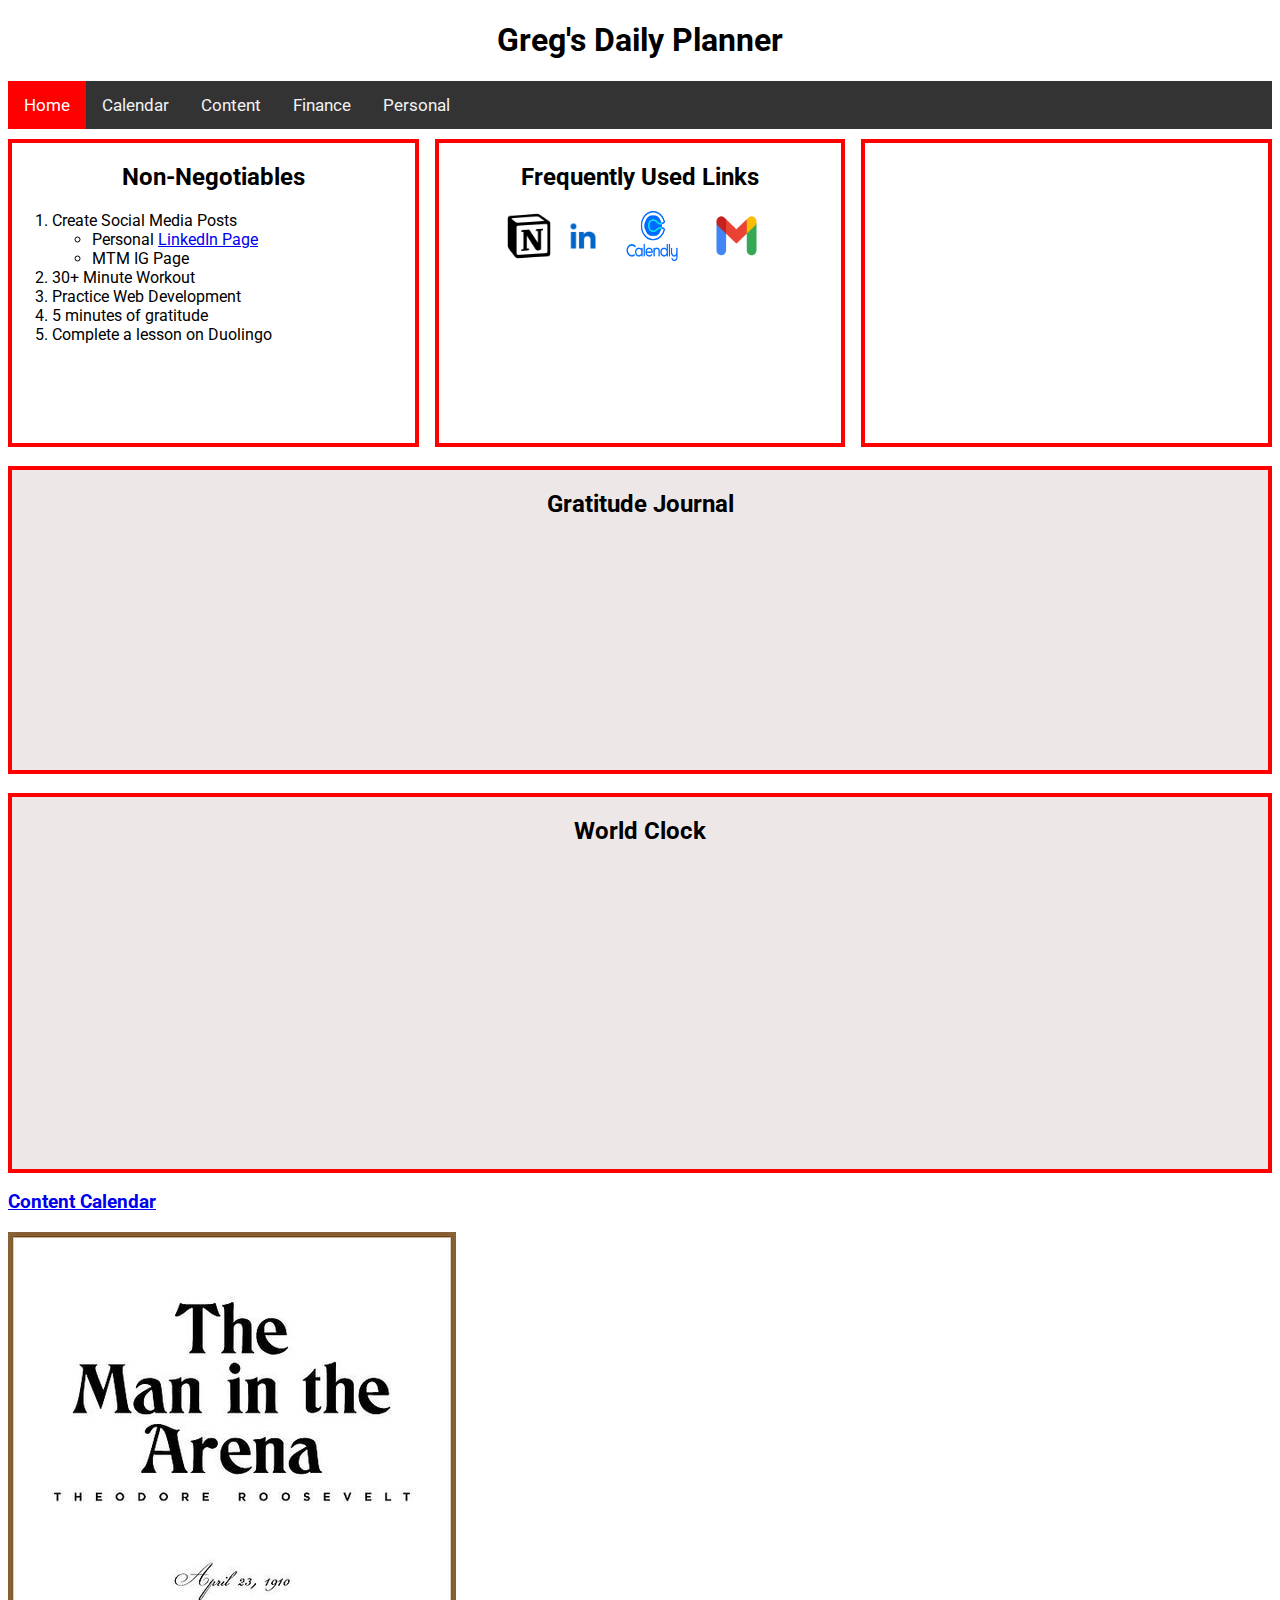
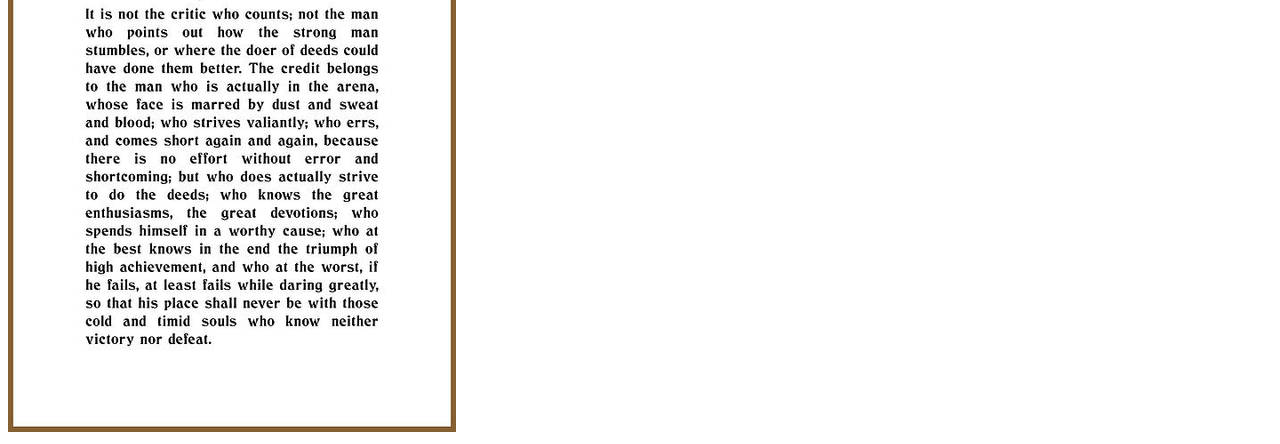
==== Planner/Organizer/index.html @ 78e11c78 "Add files via upload" ====
<!DOCTYPE html>
<html lang="en">
<head>
    <meta charset="UTF-8">
    <meta name="viewport" content="width=<device-width>, initial-scale=1.0">
    <title>Greg's Daily Planner</title>
    <link rel="stylesheet" href="styles.css">
    <link rel="preconnect" href="https://fonts.googleapis.com">
    <link rel="preconnect" href="https://fonts.gstatic.com" crossorigin>
    <link href="https://fonts.googleapis.com/css2?family=Roboto:ital,wght@0,100;0,300;0,400;0,700;1,300&display=swap" rel="stylesheet">
</head>
<body>
    <div>
    <h1><div class="header">Greg's Daily Planner</div></h1>
    <div class="topnav">
            <a class="active" href="#home">Home</a>
            <a href="#">Calendar</a>
            <a href="#">Content</a>
            <a href="#">Finance</a>
            <a href="#">Personal</a>
        </div>
    <div class="top-container">
        <div class="one">
        <h2>Non-Negotiables</h2>
        <ol>
            <li>Create Social Media Posts</li>
                <ul>
                    <li>Personal <a href="https://www.linkedin.com/in/greg-vandyne/" target="_blank" rel="noopener noreferrer">LinkedIn Page</a></li>
                    <li>MTM IG Page</li>
                    <!-- Would be neat to put a plug in for a content calendar here -->
                </ul>
            <li>30+ Minute Workout</li>
            <li>Practice Web Development</li>
            <li>5 minutes of gratitude</li>
            <li>Complete a lesson on Duolingo</li>
        </ol>
        </div>
        <div class="two">
        <h2>Frequently Used Links</h2>
    
                <a href="https://www.notion.so/MedTech-Militia-391c7ba591154a5f8921b40dbc13b1c4?pvs=12" target="_blank" rel="noopener noreferrer"><img src="./images/Notion_Logo.png" width="50" height="50" alt="Notion Logo"></a></li>
                <a href="https://www.linkedin.com/feed/" target="_blank" rel="noopener noreferrer"><img src="./images/linkedin_logo.png" width="50" height="50" alt="LinkedIn Logo"></a></li>
                <a href="https://calendly.com/greg-medtechmilitia/30min" target="_blank" rel="noopener noreferrer"><img src="./images/calendly_logo.png" width="80" height="50" alt="Calendly Logo"></a></li>
                <a href="https://mail.google.com/mail/u/1/#inbox" target="_blank" rel="noopener noreferrer"><img src="./images/Gmail-logo.png" width="80" height="50" alt="Gmail Logo"></a></li>

        </div>
        <div class="three"></div>
      </div>
        <br>
        <div class=gratitude-journal>
        <h2>Gratitude Journal</h2>
      </div>
        <br>
        <div class=world-clock>
            <h2>World Clock</h2>
                <embed src="https://www.worldtimebuddy.com/" style="width:100%; min-height: 300px;" type="">
      </div>

    
    <h3><a href="./pages/calendar.html">Content Calendar</a></h3>
    <img src="./images/the man in the arena.jpeg" alt = "The Man In The Arena">
    </div>
    </html>
---- Planner/Organizer/styles.css ----
div 
{font-family: "Roboto";
    color: black;
    background: white;
}
.header {
    text-align: center;
    color: black;
    justify-content: center;
}
.topnav {
    background-color: #333;
    overflow: hidden;
  }
  
  /* Style the links inside the navigation bar */
  .topnav a {
    float: left;
    color: #f2f2f2;
    text-align: center;
    padding: 14px 16px;
    text-decoration: none;
    font-size: 17px;
  }
  
  /* Change the color of links on hover */
  .topnav a:hover {
    background-color: #ddd;
    color: black;
  }
  
  /* Add a color to the active/current link */
  .topnav a.active {
    background-color: red;
    color: white;
  }
.top-container {
    display: flex;
    justify-content: center;
    gap: 1rem;
  }
  .top-container div {
    background: white;
    border: 4px solid red;
    min-height: 300px;
    flex: 1 1 0%;
    flex-wrap: wrap;
    margin-top: 10px;
  }
  .top-container .two{
    text-align: center;
  }
  .gratitude-journal {
    background: rgb(238, 231, 231);
    border: 4px solid red;
    min-height: 300px;
    flex: 1 1 0%;
    flex-wrap: wrap;
    gap: 1rem;
  }
  .world-clock{
        background: rgb(238, 231, 231);
        border: 4px solid red;
        min-height: 300px;
        flex: 1 1 0%;
        flex-wrap: wrap;
        gap: 1rem;
  }
  h2 { 
    text-align: center;
}
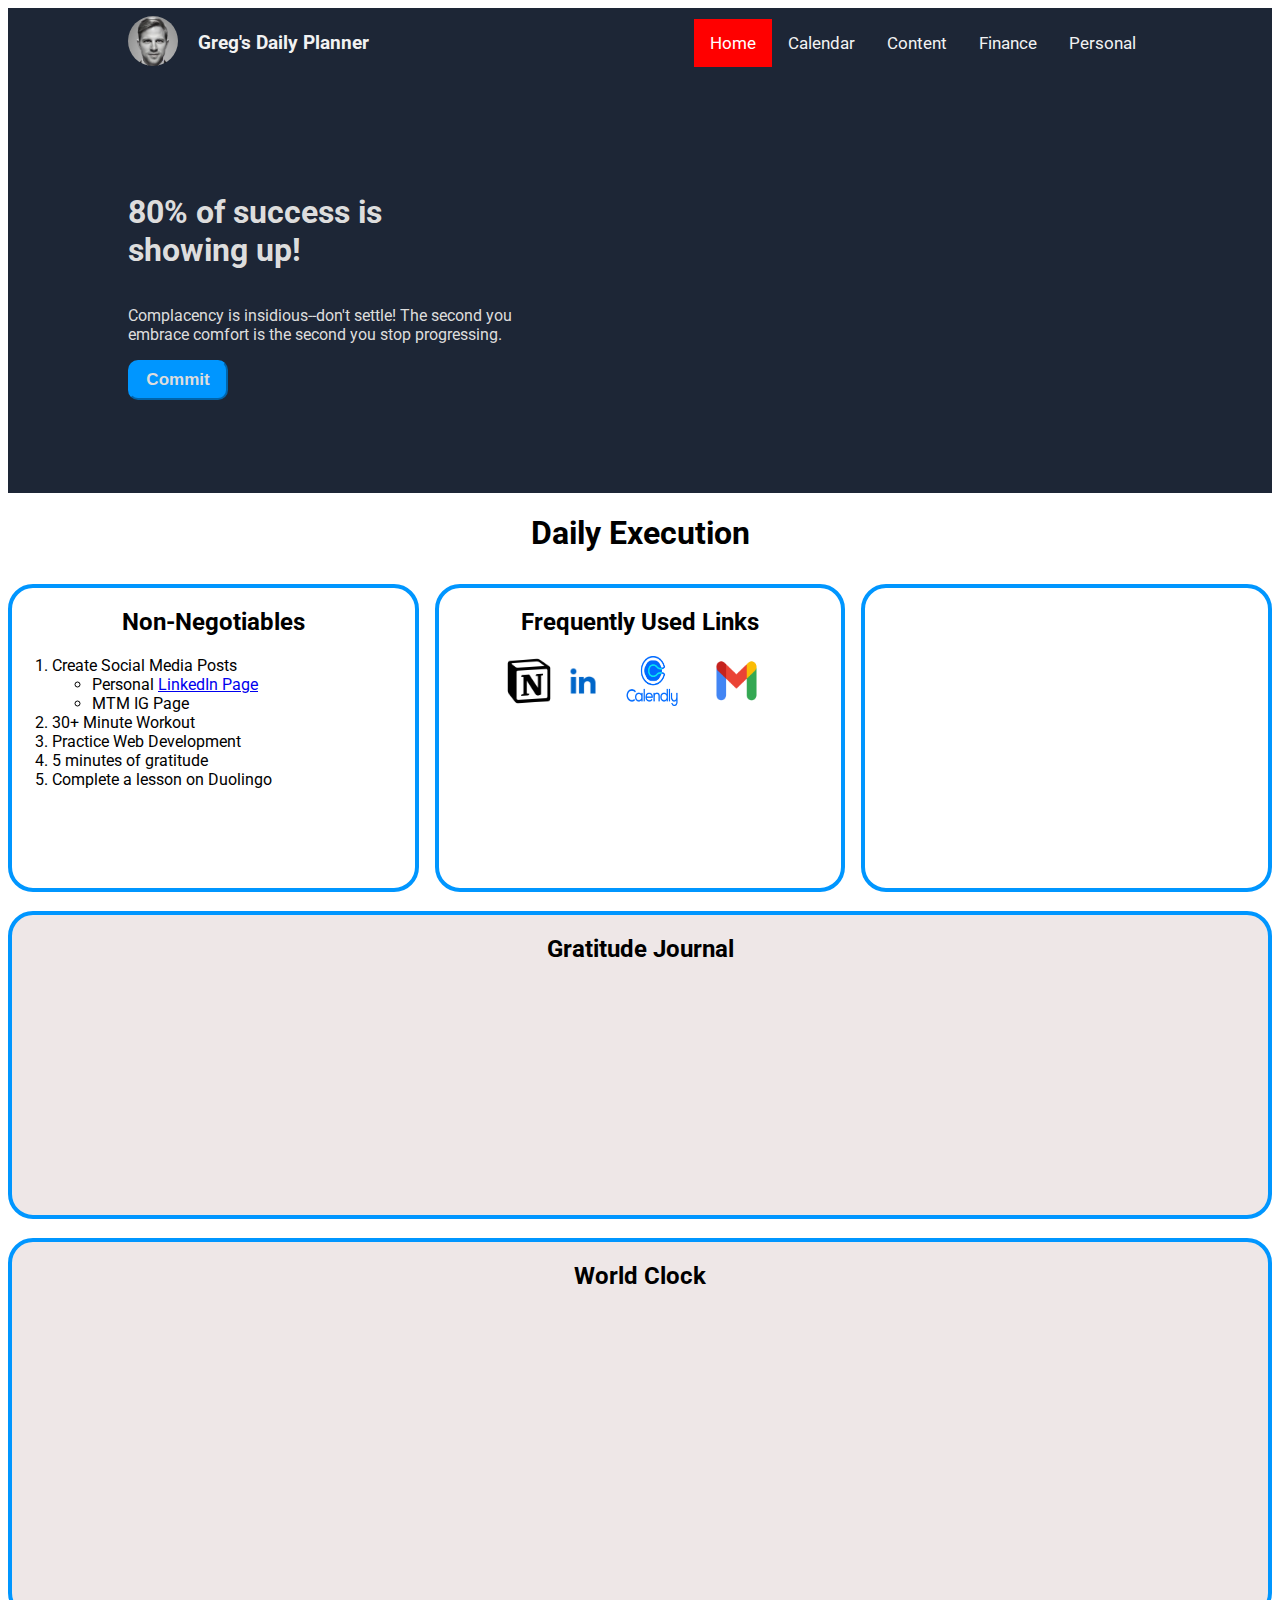
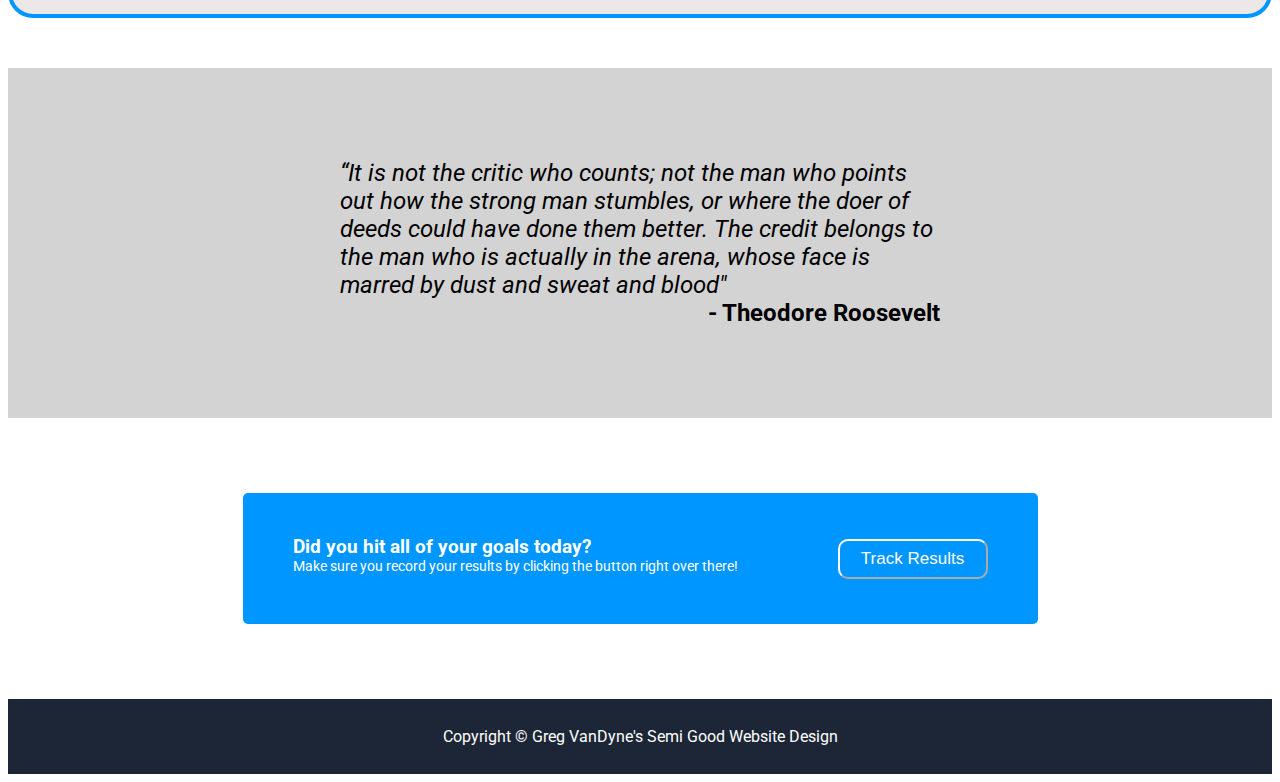
==== commit d312d533: "Add files via upload" ====
--- a/Planner/Organizer/index.html
+++ b/Planner/Organizer/index.html
@@ -11,14 +11,33 @@
 </head>
 <body>
     <div>
-    <h1><div class="header">Greg's Daily Planner</div></h1>
-    <div class="topnav">
-            <a class="active" href="#home">Home</a>
-            <a href="#">Calendar</a>
-            <a href="#">Content</a>
-            <a href="#">Finance</a>
-            <a href="#">Personal</a>
+        <div class="topnav">
+                <p><img src="./images/1679932178013.jpeg" border-radius="50%" height= 50px width = 50px alt="Selfie"> 
+                <h3>Greg's Daily Planner</h3></p>
+            <div class="navbar">
+                <a class = "active" href="#home">Home</a>
+                <a href="#">Calendar</a>
+                <a href="#">Content</a>
+                <a href="#">Finance</a>
+                <a href="#">Personal</a>
+            </div>
         </div>
+    <div class="welcome">
+        <div class="intro">
+            <h1>80% of success is <br> 
+                showing up!</h1>
+            <p>Complacency is insidious--don't settle! The second you embrace 
+                comfort is the second you stop progressing.</p>
+                <button><strong>Commit</strong></button>
+        </div>
+        <div class="intro-video">
+            <iframe width="560" height="315" src="https://www.youtube.com/embed/l1XM5ifaMEA?si=r_yXVITV5HbW_cQB" title="YouTube video player" frameborder="0" allow="accelerometer; autoplay; clipboard-write; encrypted-media; gyroscope; picture-in-picture; web-share" allowfullscreen>
+        </iframe>
+        </div>
+    </div>
+    <div class = "daily-execution">
+        <h1>Daily Execution</h1>
+    </div>
     <div class="top-container">
         <div class="one">
         <h2>Non-Negotiables</h2>
@@ -37,7 +56,6 @@
         </div>
         <div class="two">
         <h2>Frequently Used Links</h2>
-    
                 <a href="https://www.notion.so/MedTech-Militia-391c7ba591154a5f8921b40dbc13b1c4?pvs=12" target="_blank" rel="noopener noreferrer"><img src="./images/Notion_Logo.png" width="50" height="50" alt="Notion Logo"></a></li>
                 <a href="https://www.linkedin.com/feed/" target="_blank" rel="noopener noreferrer"><img src="./images/linkedin_logo.png" width="50" height="50" alt="LinkedIn Logo"></a></li>
                 <a href="https://calendly.com/greg-medtechmilitia/30min" target="_blank" rel="noopener noreferrer"><img src="./images/calendly_logo.png" width="80" height="50" alt="Calendly Logo"></a></li>
@@ -55,9 +73,23 @@
             <h2>World Clock</h2>
                 <embed src="https://www.worldtimebuddy.com/" style="width:100%; min-height: 300px;" type="">
       </div>
-
-    
-    <h3><a href="./pages/calendar.html">Content Calendar</a></h3>
-    <img src="./images/the man in the arena.jpeg" alt = "The Man In The Arena">
+      <div class="quote">
+        <p><i>“It is not the critic who counts; not the man who points out how the strong man stumbles, or where the doer of deeds could have done them better. The credit belongs to the man who is actually in the arena, whose face is marred by dust and sweat and blood"</i>
+           <br>
+            <span style="float:right;"><strong>- Theodore Roosevelt</strong></span>
+        </p>
+      </div>
+      <div class = "cta">
+        <div class="cta-box">
+            <div class="call-to-action">
+            <h3 style="margin-bottom: 0;">Did you hit all of your goals today?</h3>
+            <p style="margin : 0; padding-top:0;">Make sure you record your results by clicking the button right over there!</p>
+        </div>
+            <button>Track Results</button>
+        </div>
+      </div>
+      <footer>
+        Copyright © Greg VanDyne's Semi Good Website Design
+      </footer>
     </div>
     </html>--- a/Planner/Organizer/styles.css
+++ b/Planner/Organizer/styles.css
@@ -4,37 +4,87 @@
     color: black;
     background: white;
 }
-.header {
-    text-align: center;
-    color: black;
-    justify-content: center;
+.topnav{ 
+    background-color: #1d2636;
+    max-height: 70px;
+    overflow: hidden;
+    display: flex;
+    align-items: center;
+  }
+.topnav img {
+    border-radius: 50%;
+    margin-right: auto;
+    margin-left: 120px;
 }
-.topnav {
-    background-color: #333;
-    overflow: hidden;
-  }
-  
+.topnav h3 { 
+    color: #f2f2f2;
+    margin-left: 20px;
+    margin-right: auto;
+}
+.navbar {
+    display: flex;
+    margin-left:auto;
+    background-color: #1d2636;
+    margin-right:120px;
+}
   /* Style the links inside the navigation bar */
-  .topnav a {
-    float: left;
+.navbar a {
     color: #f2f2f2;
-    text-align: center;
     padding: 14px 16px;
     text-decoration: none;
     font-size: 17px;
+    background-color: #1d2636
   }
-  
   /* Change the color of links on hover */
-  .topnav a:hover {
+.navbar a:hover {
     background-color: #ddd;
     color: black;
   }
-  
   /* Add a color to the active/current link */
-  .topnav a.active {
+.navbar a.active {
     background-color: red;
     color: white;
   }
+  .welcome {
+    display: flex;
+    background: #1d2636;
+  }
+  .intro {
+    display: flex;
+    background: #1d2636;
+    flex-direction: column;
+    color:#ddd; 
+    width: 400px;
+    margin-left: 120px;
+    justify-content: center;
+    margin-top: 50px;
+    margin-bottom: 50px;
+    margin-right: 50px;
+  }
+  .intro-video {
+    display: flex;
+    background: #1d2636;
+    margin-left: auto;
+    margin-right: 120px;
+    justify-content: center;
+    margin-top: 50px;
+    margin-bottom: 50px;
+    flex: 1 1 0 
+  }
+.welcome button{
+    height: 40px;
+    width: 100px;
+    text-align: center;
+    border-radius: 10px;
+    border-color: #0096FF;
+    background-color: #0096FF;
+    color:#ddd;
+    justify-content: center;
+    font-size: 17px;  
+  }
+  .daily-execution {
+    text-align: center;
+}
 .top-container {
     display: flex;
     justify-content: center;
@@ -42,31 +92,106 @@
   }
   .top-container div {
     background: white;
-    border: 4px solid red;
+    border: 4px solid #0096FF;
     min-height: 300px;
     flex: 1 1 0%;
     flex-wrap: wrap;
     margin-top: 10px;
+    border-radius: 25px;
   }
   .top-container .two{
-    text-align: center;
+    text-align: center; 
   }
   .gratitude-journal {
     background: rgb(238, 231, 231);
-    border: 4px solid red;
+    border: 4px solid #0096FF;
     min-height: 300px;
     flex: 1 1 0%;
     flex-wrap: wrap;
     gap: 1rem;
+    border-radius: 25px;
+    
   }
   .world-clock{
         background: rgb(238, 231, 231);
-        border: 4px solid red;
+        border: 4px solid #0096FF;
         min-height: 300px;
         flex: 1 1 0%;
         flex-wrap: wrap;
         gap: 1rem;
+        border-radius: 25px;
+        margin-bottom: 50px;
   }
-  h2 { 
+  .one h2 { 
     text-align: center;
-}+}
+.gratitude-journal h2{
+    text-align: center;
+}
+.world-clock h2{
+    text-align: center;
+}
+.quote {
+    background: lightgray;
+    height: 350px;
+    display: flex;
+    flex-direction: column;
+    justify-content: center;
+    align-items: center;
+}
+.quote p {
+    font-size: 24px;
+    width: 600px;
+    align-items: center;
+    justify-content: center;
+}
+.cta {
+    background:white;
+    display: flex;
+    justify-content: center; 
+    color: white;
+}
+.cta-box{
+    color: white;
+    background-color: #0096FF;
+    border-radius: 5px;
+    margin-top: 75px;
+    margin-bottom: 75px;
+    padding-left: 50px;
+    padding-right: 50px;
+    padding-top: 25px;
+    padding-bottom: 25px;
+    display:flex;
+    justify-content: center;
+    align-items: center;  
+}
+.cta-box p{
+    font-size: 14px;
+    color: white;
+}
+.call-to-action {
+    background-color: #0096FF;
+    color: white;
+    padding-bottom: 25px;
+}
+.cta button {
+    height: 40px;
+    width: 150px;
+    text-align: center;
+    border-radius: 10px;
+    border-color: white;
+    background-color: #0096FF;
+    color: white;
+    font-size: 17px;
+    margin-left: 100px;
+}
+footer {
+    text-align: center;
+    color: white; 
+    background: #1d2636;
+    height: 75px;
+    width:100%;
+    display: flex;
+    align-items: center;
+    justify-content: center;
+}
